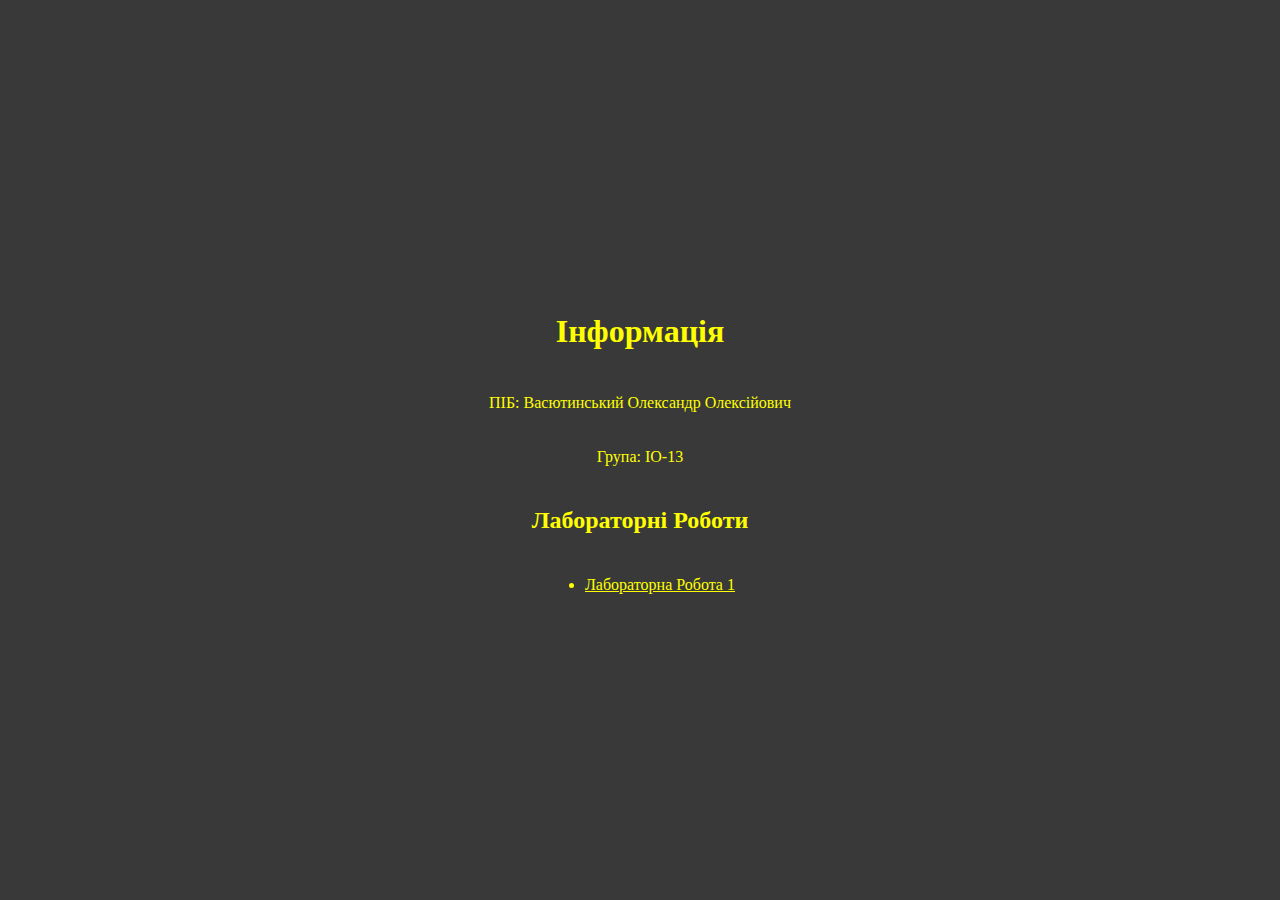
==== index.html @ fb937556 "Lab1" ====
<!doctype html>
<html class="no-js" lang="">

<head>
  <meta charset="utf-8">
  <title>FELabs</title>
  <meta name="description" content="">
  <meta name="viewport" content="width=device-width, initial-scale=1">

  <meta property="og:title" content="">
  <meta property="og:type" content="">
  <meta property="og:url" content="">
  <meta property="og:image" content="">

  <link rel="manifest" href="site.webmanifest">
  <link rel="apple-touch-icon" href="icon.png">
  <!-- Place favicon.ico in the root directory -->

  <link rel="stylesheet" href="css/normalize.css">
  <link rel="stylesheet" href="css/main.css">

  <meta name="theme-color" content="#464646">

  <link rel="stylesheet" type="text/css" href="index.css">
</head>

<body>

  <h1>Інформація</h1>

  <p>ПІБ: Васютинський Олександр Олексійович</p>
  <p>Група: ІО-13</p>

  <h2>Лабораторні Роботи</h2>
  <ul>
    <li><a href="lab1/lab1.html">Лабораторна Робота 1</a></li>
  </ul>

</body>

</html>
---- css/main.css ----
/*! HTML5 Boilerplate v8.0.0 | MIT License | https://html5boilerplate.com/ */

/* main.css 2.1.0 | MIT License | https://github.com/h5bp/main.css#readme */
/*
 * What follows is the result of much research on cross-browser styling.
 * Credit left inline and big thanks to Nicolas Gallagher, Jonathan Neal,
 * Kroc Camen, and the H5BP dev community and team.
 */

/* ==========================================================================
   Base styles: opinionated defaults
   ========================================================================== */


body {
  background-color: #393939;
}

* {
  color: yellow;
}

html {
  color: #222;
  font-size: 1em;
  line-height: 1.4;
}

/*
 * Remove text-shadow in selection highlight:
 * https://twitter.com/miketaylr/status/12228805301
 *
 * Vendor-prefixed and regular ::selection selectors cannot be combined:
 * https://stackoverflow.com/a/16982510/7133471
 *
 * Customize the background color to match your design.
 */

::-moz-selection {
  background: #b3d4fc;
  text-shadow: none;
}

::selection {
  background: #b3d4fc;
  text-shadow: none;
}

/*
 * A better looking default horizontal rule
 */

hr {
  display: block;
  height: 1px;
  border: 0;
  border-top: 1px solid #ccc;
  margin: 1em 0;
  padding: 0;
}

/*
 * Remove the gap between audio, canvas, iframes,
 * images, videos and the bottom of their containers:
 * https://github.com/h5bp/html5-boilerplate/issues/440
 */

audio,
canvas,
iframe,
img,
svg,
video {
  vertical-align: middle;
}

/*
 * Remove default fieldset styles.
 */

fieldset {
  border: 0;
  margin: 0;
  padding: 0;
}

/*
 * Allow only vertical resizing of textareas.
 */

textarea {
  resize: vertical;
}

/* ==========================================================================
   Author's custom styles
   ========================================================================== */

/* ==========================================================================
   Helper classes
   ========================================================================== */

/*
 * Hide visually and from screen readers
 */

.hidden,
[hidden] {
  display: none !important;
}

/*
 * Hide only visually, but have it available for screen readers:
 * https://snook.ca/archives/html_and_css/hiding-content-for-accessibility
 *
 * 1. For long content, line feeds are not interpreted as spaces and small width
 *    causes content to wrap 1 word per line:
 *    https://medium.com/@jessebeach/beware-smushed-off-screen-accessible-text-5952a4c2cbfe
 */

.sr-only {
  border: 0;
  clip: rect(0, 0, 0, 0);
  height: 1px;
  margin: -1px;
  overflow: hidden;
  padding: 0;
  position: absolute;
  white-space: nowrap;
  width: 1px;
  /* 1 */
}

/*
 * Extends the .sr-only class to allow the element
 * to be focusable when navigated to via the keyboard:
 * https://www.drupal.org/node/897638
 */

.sr-only.focusable:active,
.sr-only.focusable:focus {
  clip: auto;
  height: auto;
  margin: 0;
  overflow: visible;
  position: static;
  white-space: inherit;
  width: auto;
}

/*
 * Hide visually and from screen readers, but maintain layout
 */

.invisible {
  visibility: hidden;
}

/*
 * Clearfix: contain floats
 *
 * For modern browsers
 * 1. The space content is one way to avoid an Opera bug when the
 *    `contenteditable` attribute is included anywhere else in the document.
 *    Otherwise it causes space to appear at the top and bottom of elements
 *    that receive the `clearfix` class.
 * 2. The use of `table` rather than `block` is only necessary if using
 *    `:before` to contain the top-margins of child elements.
 */

.clearfix::before,
.clearfix::after {
  content: " ";
  display: table;
}

.clearfix::after {
  clear: both;
}

/* ==========================================================================
   EXAMPLE Media Queries for Responsive Design.
   These examples override the primary ('mobile first') styles.
   Modify as content requires.
   ========================================================================== */

@media only screen and (min-width: 35em) {
  /* Style adjustments for viewports that meet the condition */
}

@media print,
  (-webkit-min-device-pixel-ratio: 1.25),
  (min-resolution: 1.25dppx),
  (min-resolution: 120dpi) {
  /* Style adjustments for high resolution devices */
}

/* ==========================================================================
   Print styles.
   Inlined to avoid the additional HTTP request:
   https://www.phpied.com/delay-loading-your-print-css/
   ========================================================================== */

@media print {
  *,
  *::before,
  *::after {
    background: #fff !important;
    color: #000 !important;
    /* Black prints faster */
    box-shadow: none !important;
    text-shadow: none !important;
  }

  a,
  a:visited {
    text-decoration: underline;
  }

  a[href]::after {
    content: " (" attr(href) ")";
  }

  abbr[title]::after {
    content: " (" attr(title) ")";
  }

  /*
   * Don't show links that are fragment identifiers,
   * or use the `javascript:` pseudo protocol
   */
  a[href^="#"]::after,
  a[href^="javascript:"]::after {
    content: "";
  }

  pre {
    white-space: pre-wrap !important;
  }

  pre,
  blockquote {
    border: 1px solid #999;
    page-break-inside: avoid;
  }

  /*
   * Printing Tables:
   * https://web.archive.org/web/20180815150934/http://css-discuss.incutio.com/wiki/Printing_Tables
   */
  thead {
    display: table-header-group;
  }

  tr,
  img {
    page-break-inside: avoid;
  }

  p,
  h2,
  h3 {
    orphans: 3;
    widows: 3;
  }

  h2,
  h3 {
    page-break-after: avoid;
  }
}
---- index.css ----
html, body {
  height: 100%;
  margin: 0;
  padding: 0;
}

body {
  display: flex;
  flex-direction: column;
  justify-content: center; /* Центрування по вертикалі */
  align-items: center; /* Центрування по горизонталі */
  min-height: 100vh; /* Мінімальна висота 100% висоти вікна браузера */
}
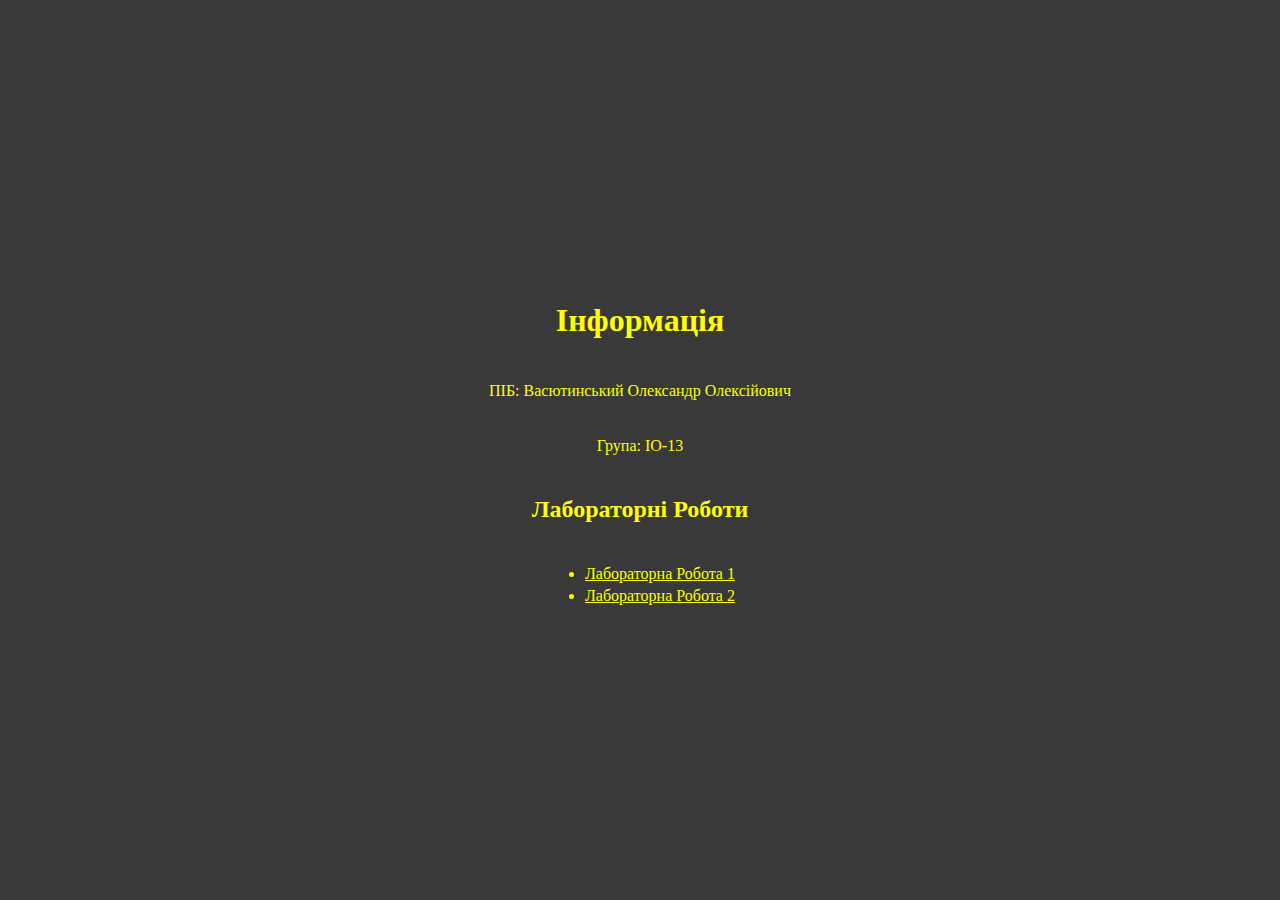
==== commit 4ccdbe59: "Lab2" ====
--- a/index.html
+++ b/index.html
@@ -34,6 +34,7 @@
   <h2>Лабораторні Роботи</h2>
   <ul>
     <li><a href="lab1/lab1.html">Лабораторна Робота 1</a></li>
+    <li><a href="lab2/lab2.html">Лабораторна Робота 2</a></li>
   </ul>
 
 </body>
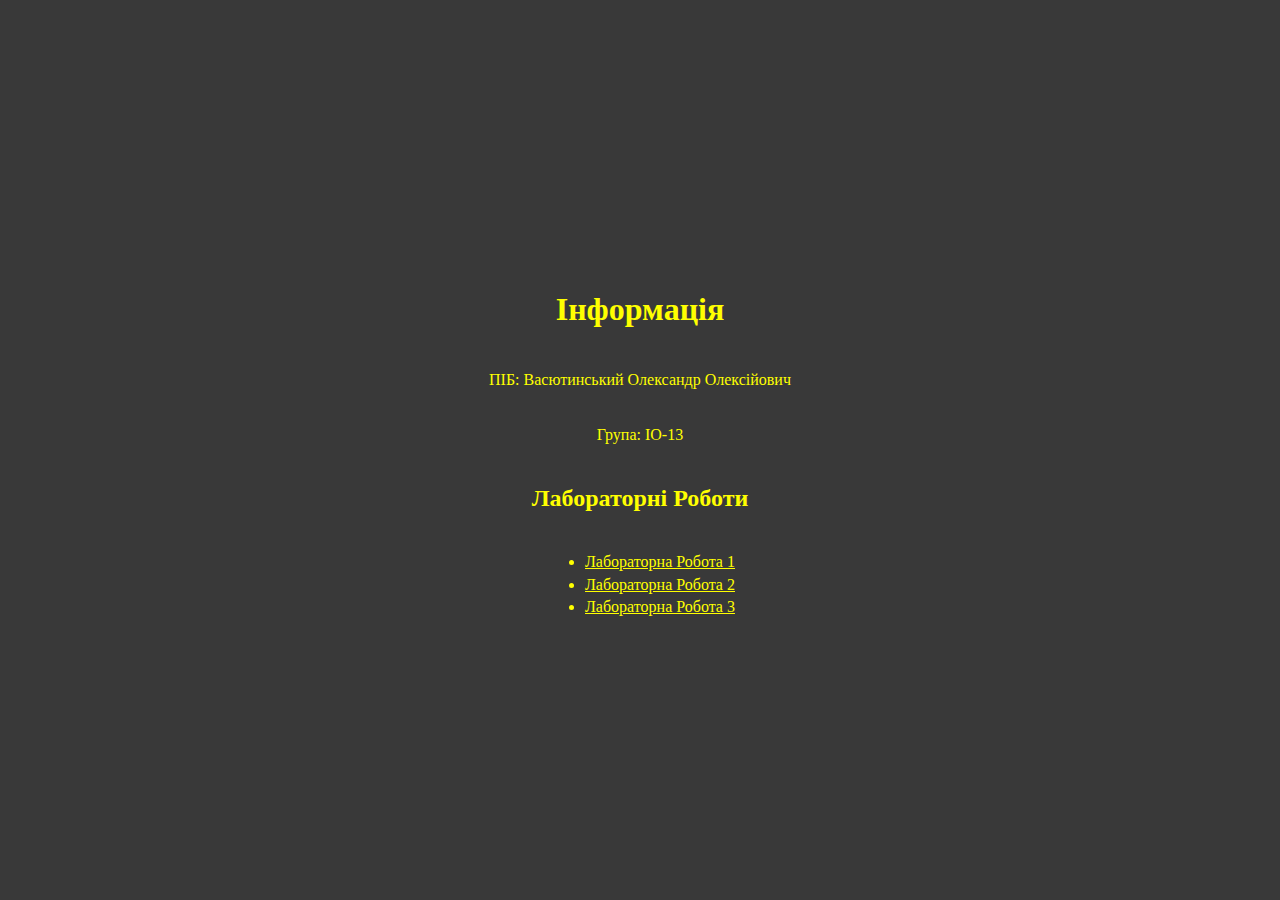
==== commit c298ed7e: "Lab3" ====
--- a/index.html
+++ b/index.html
@@ -35,6 +35,7 @@
   <ul>
     <li><a href="lab1/lab1.html">Лабораторна Робота 1</a></li>
     <li><a href="lab2/lab2.html">Лабораторна Робота 2</a></li>
+    <li><a href="lab3/lab3.html">Лабораторна Робота 3</a></li>
   </ul>
 
 </body>
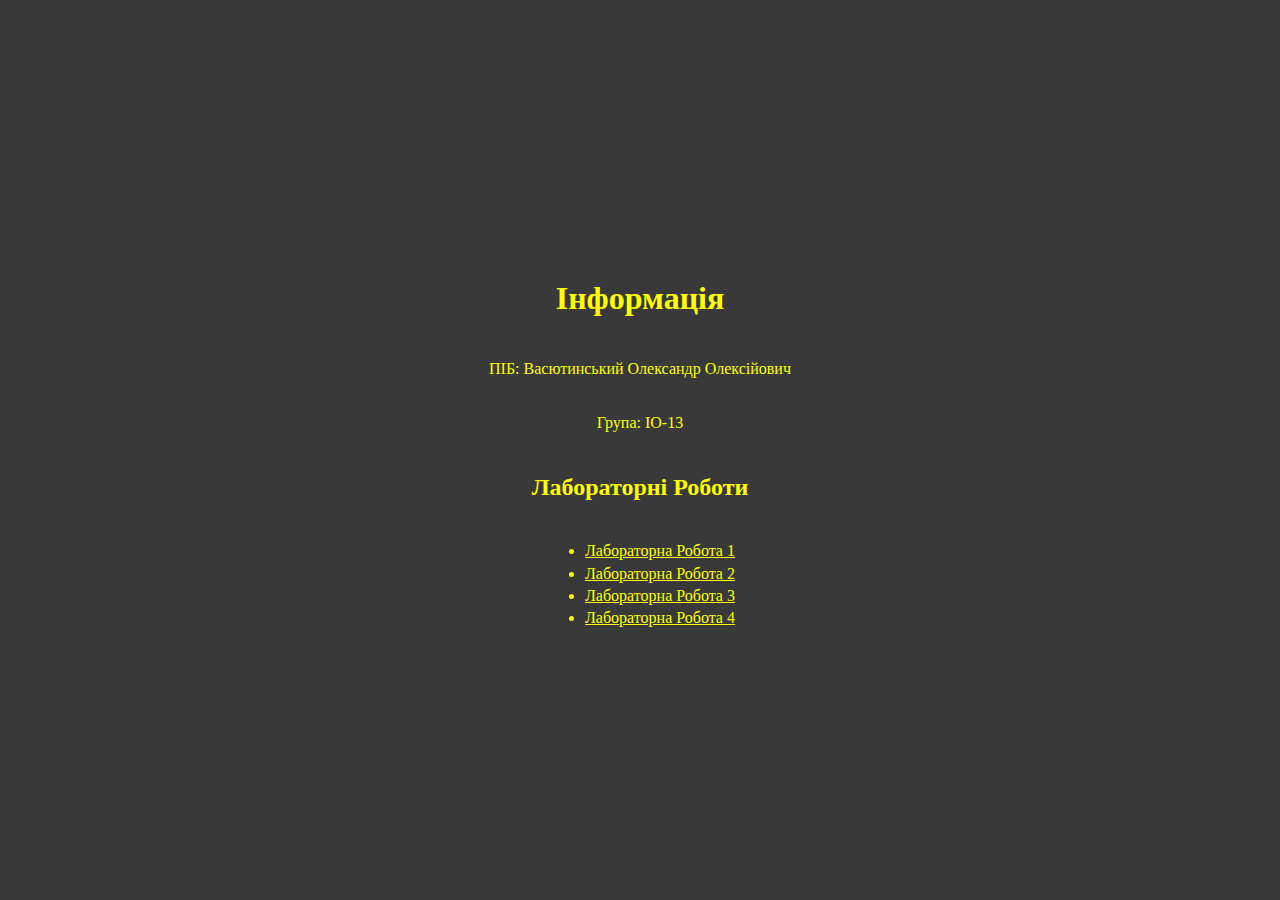
==== commit 2291f955: "Lab3" ====
--- a/index.html
+++ b/index.html
@@ -36,6 +36,7 @@
     <li><a href="lab1/lab1.html">Лабораторна Робота 1</a></li>
     <li><a href="lab2/lab2.html">Лабораторна Робота 2</a></li>
     <li><a href="lab3/lab3.html">Лабораторна Робота 3</a></li>
+    <li><a href="lab4/lab4.html">Лабораторна Робота 4</a></li>
   </ul>
 
 </body>
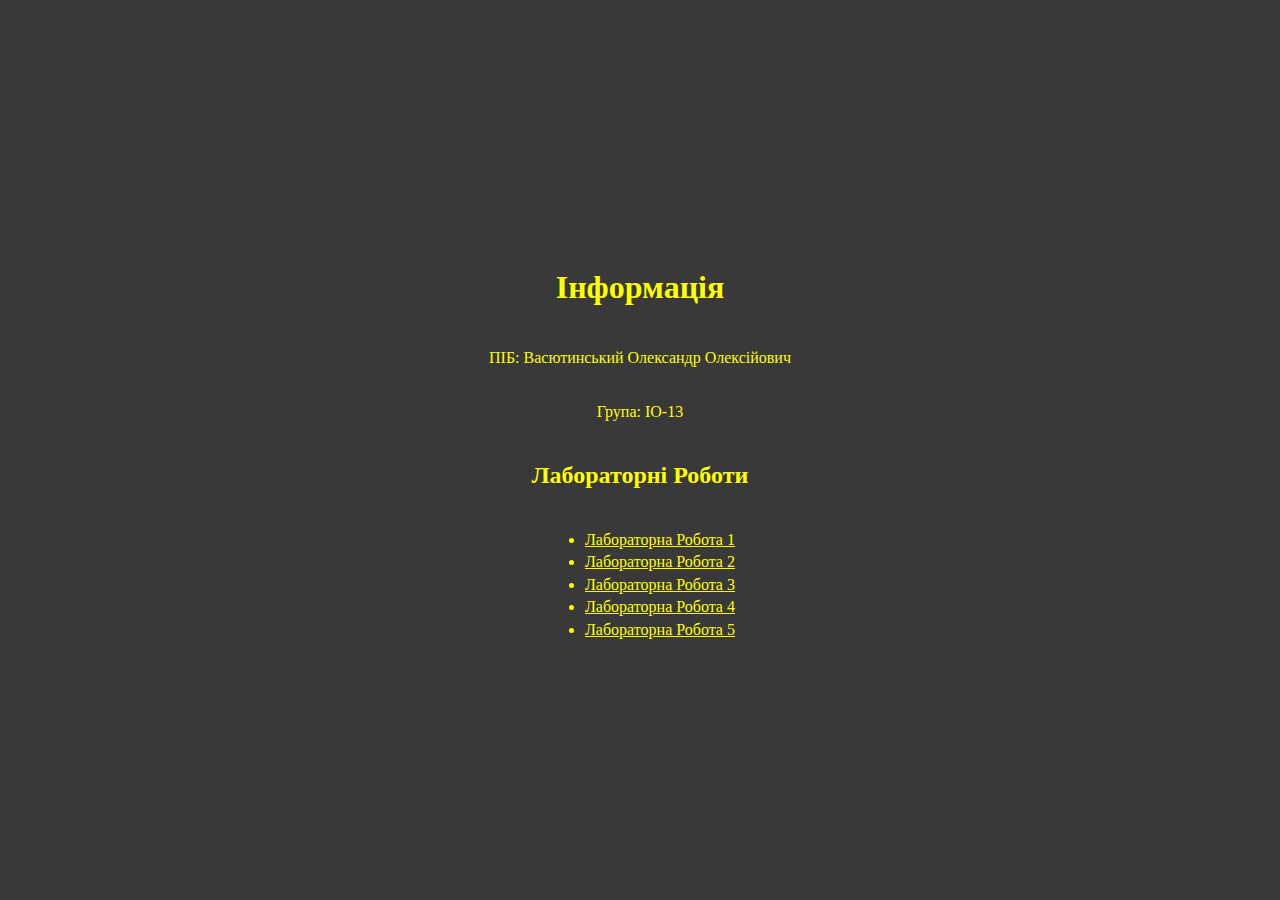
==== commit 588b6d48: "Lab5" ====
--- a/index.html
+++ b/index.html
@@ -37,6 +37,7 @@
     <li><a href="lab2/lab2.html">Лабораторна Робота 2</a></li>
     <li><a href="lab3/lab3.html">Лабораторна Робота 3</a></li>
     <li><a href="lab4/lab4.html">Лабораторна Робота 4</a></li>
+    <li><a href="lab5/lab5.html">Лабораторна Робота 5</a></li>
   </ul>
 
 </body>
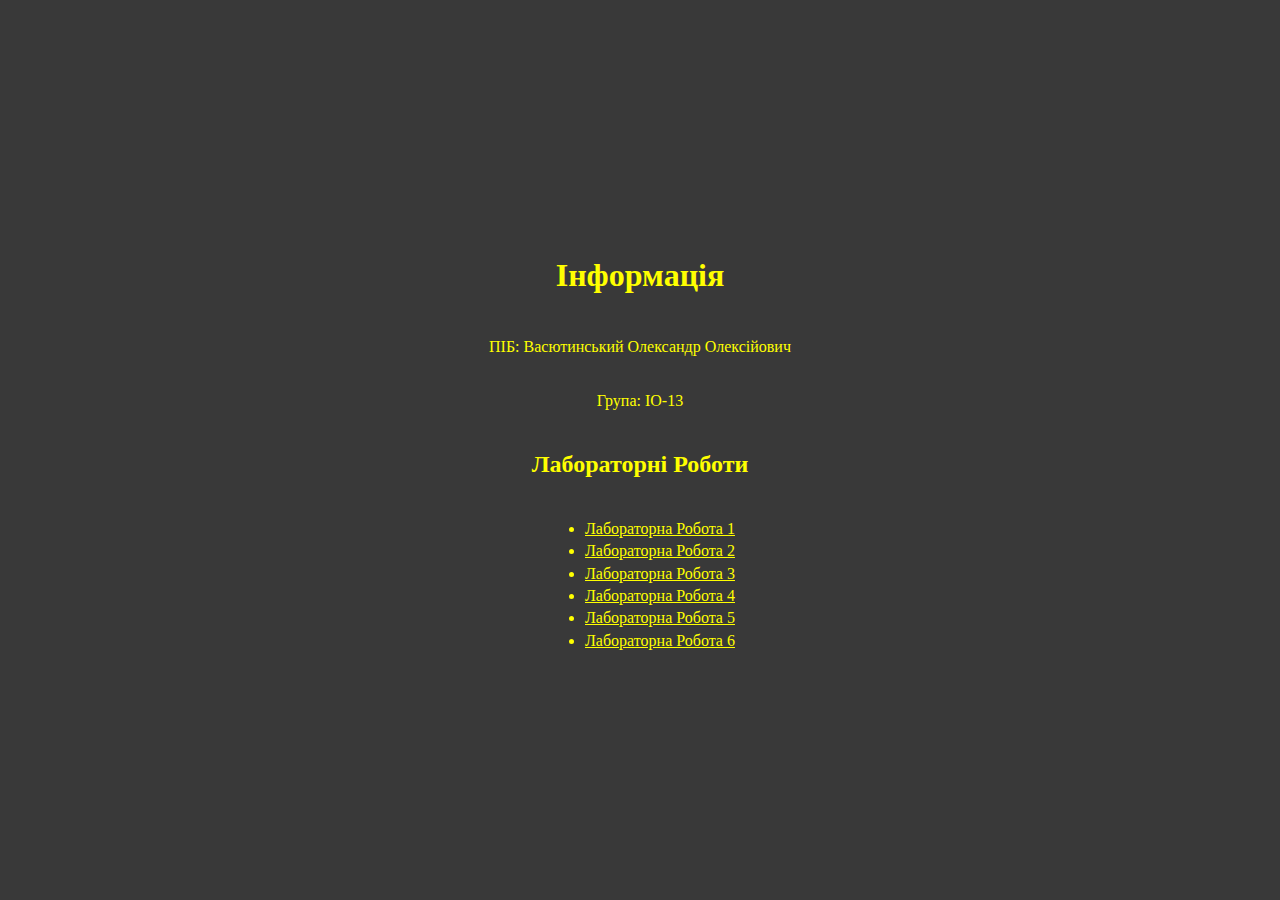
==== commit 017bfab0: "Lab6" ====
--- a/index.html
+++ b/index.html
@@ -38,6 +38,7 @@
     <li><a href="lab3/lab3.html">Лабораторна Робота 3</a></li>
     <li><a href="lab4/lab4.html">Лабораторна Робота 4</a></li>
     <li><a href="lab5/lab5.html">Лабораторна Робота 5</a></li>
+    <li><a href="lab6/lab6.html">Лабораторна Робота 6</a></li>
   </ul>
 
 </body>
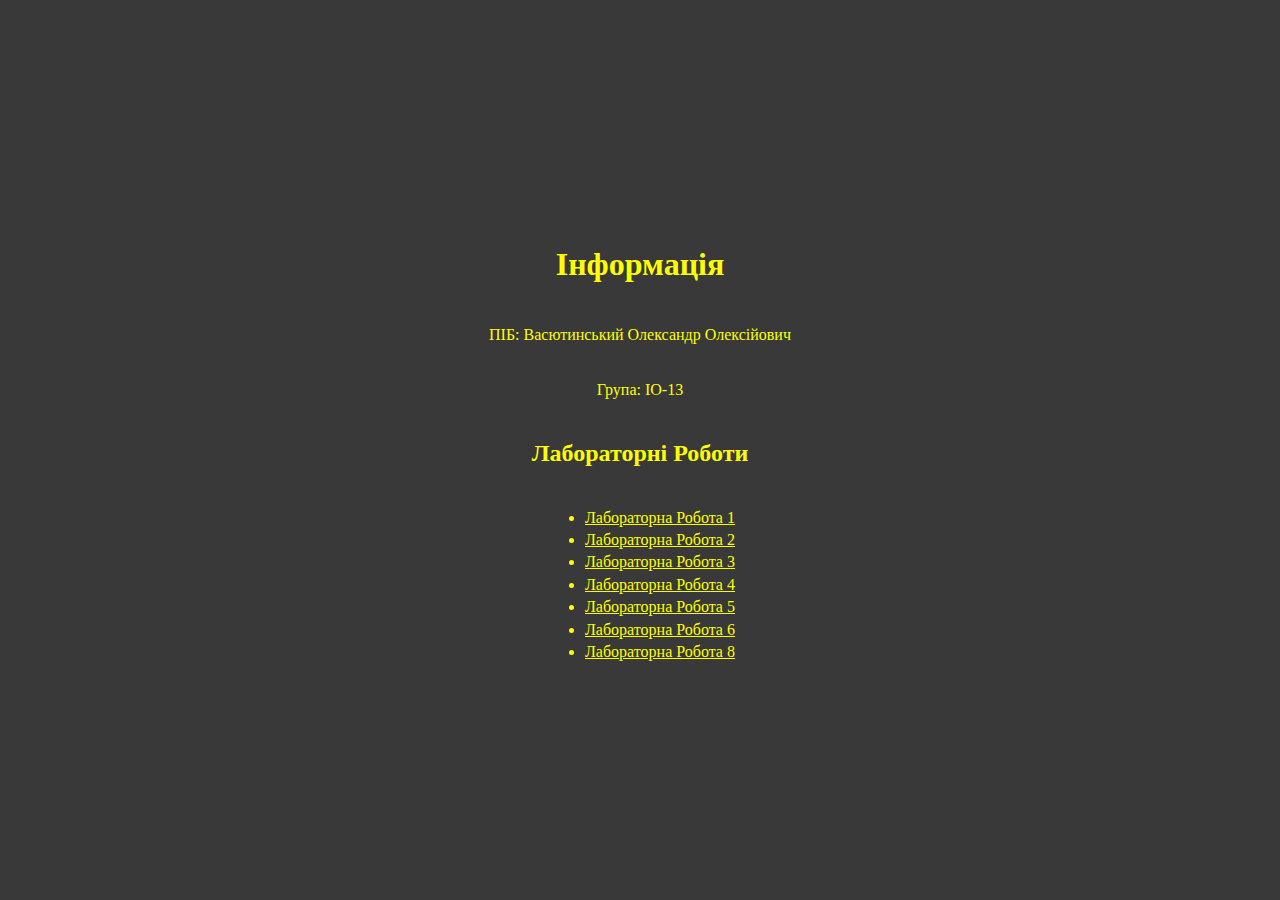
==== commit 230c632c: "Lab8" ====
--- a/index.html
+++ b/index.html
@@ -39,6 +39,7 @@
     <li><a href="lab4/lab4.html">Лабораторна Робота 4</a></li>
     <li><a href="lab5/lab5.html">Лабораторна Робота 5</a></li>
     <li><a href="lab6/lab6.html">Лабораторна Робота 6</a></li>
+    <li><a href="lab8/lab8.html">Лабораторна Робота 8</a></li>
   </ul>
 
 </body>
